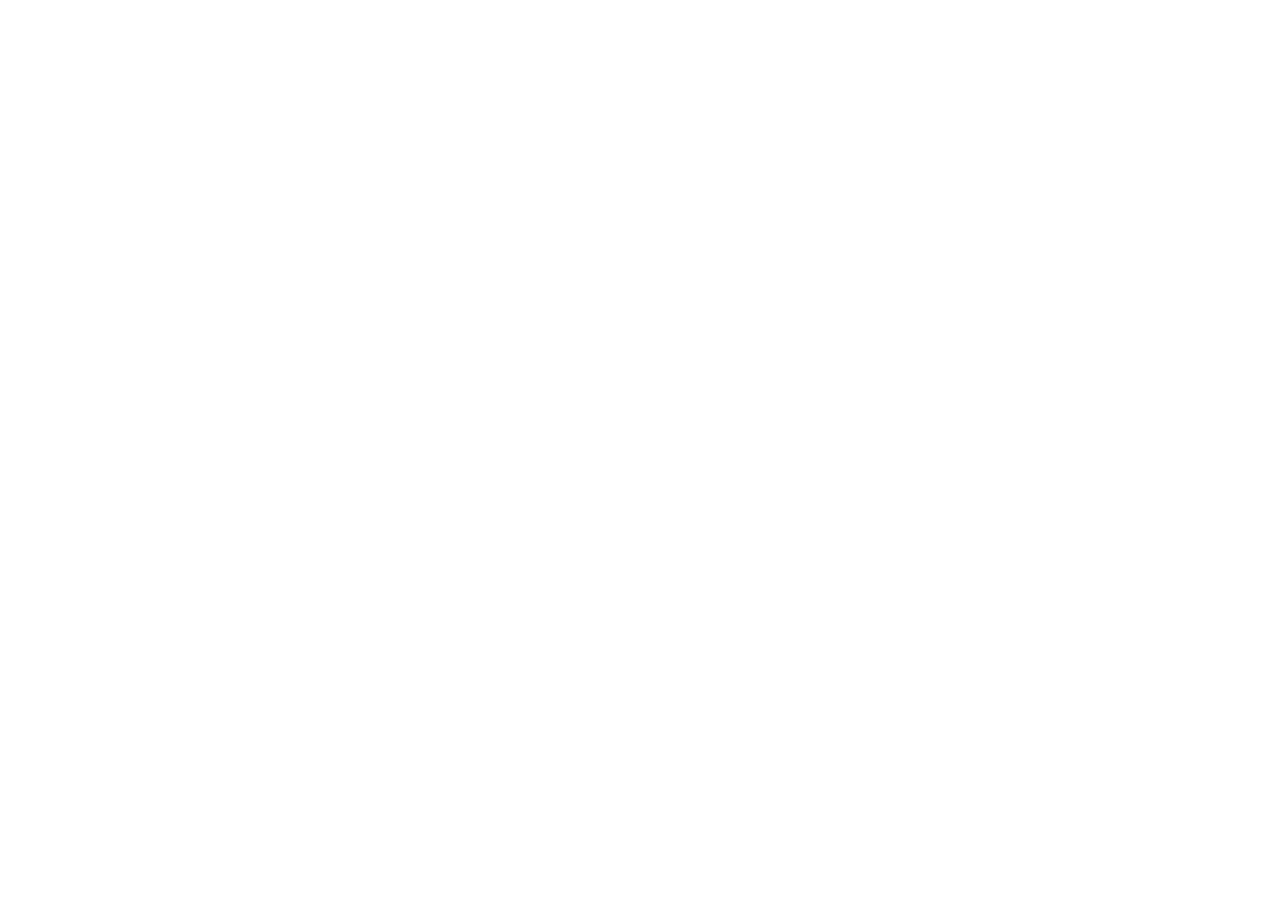
==== index.html @ 816b8a5b "Initial Commit" ====
<html lang="en">
<head>
    <meta charset="UTF-8">
    <meta name="viewport" content="width=device-width, initial-scale=1.0">
    <title>TechStore - Home</title>
    <link rel="stylesheet" href="style.css">
</head>
<body>
    
</body>
</html>
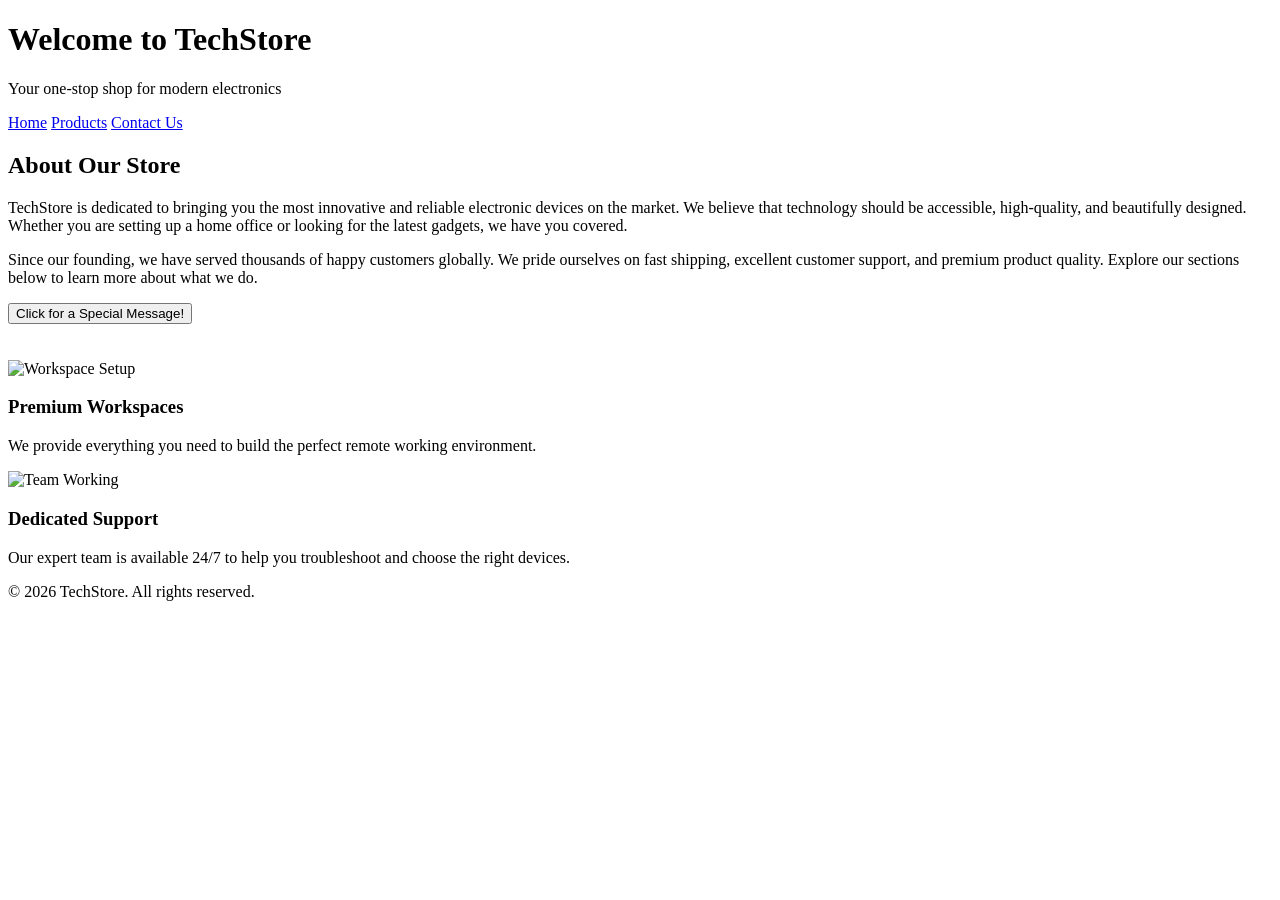
==== commit ba4c48d4: "Thrid Commit" ====
--- a/index.html
+++ b/index.html
@@ -1,3 +1,4 @@
+<!DOCTYPE html>
 <html lang="en">
 <head>
     <meta charset="UTF-8">
@@ -6,6 +7,45 @@
     <link rel="stylesheet" href="style.css">
 </head>
 <body>
-    
+    <!-- Name: Mozammel Rahman Fahim, ID: 2321341 -->
+
+    <header>
+        <h1>Welcome to TechStore</h1>
+        <p>Your one-stop shop for modern electronics</p>
+    </header>
+
+    <nav>
+        <a href="index.html">Home</a>
+        <a href="products.html">Products</a>
+        <a href="contact.html">Contact Us</a>
+    </nav>
+
+    <main>
+        <h2>About Our Store</h2>
+        <p>TechStore is dedicated to bringing you the most innovative and reliable electronic devices on the market. We believe that technology should be accessible, high-quality, and beautifully designed. Whether you are setting up a home office or looking for the latest gadgets, we have you covered.</p>
+        <p>Since our founding, we have served thousands of happy customers globally. We pride ourselves on fast shipping, excellent customer support, and premium product quality. Explore our sections below to learn more about what we do.</p>
+        
+        <button class="btn" onclick="welcomeMessage()">Click for a Special Message!</button>
+        <br><br><br>
+
+        <div class="flex-container">
+            <div class="flex-item">
+                <img src="https://images.unsplash.com/photo-1498049794561-7780e7231661?w=500" alt="Workspace Setup">
+                <h3>Premium Workspaces</h3>
+                <p>We provide everything you need to build the perfect remote working environment.</p>
+            </div>
+            <div class="flex-item">
+                <img src="https://images.unsplash.com/photo-1519389950473-47ba0277781c?w=500" alt="Team Working">
+                <h3>Dedicated Support</h3>
+                <p>Our expert team is available 24/7 to help you troubleshoot and choose the right devices.</p>
+            </div>
+        </div>
+    </main>
+
+    <footer>
+        <p>&copy; 2026 TechStore. All rights reserved.</p>
+    </footer>
+
+    <script src="script.js"></script>
 </body>
 </html>
